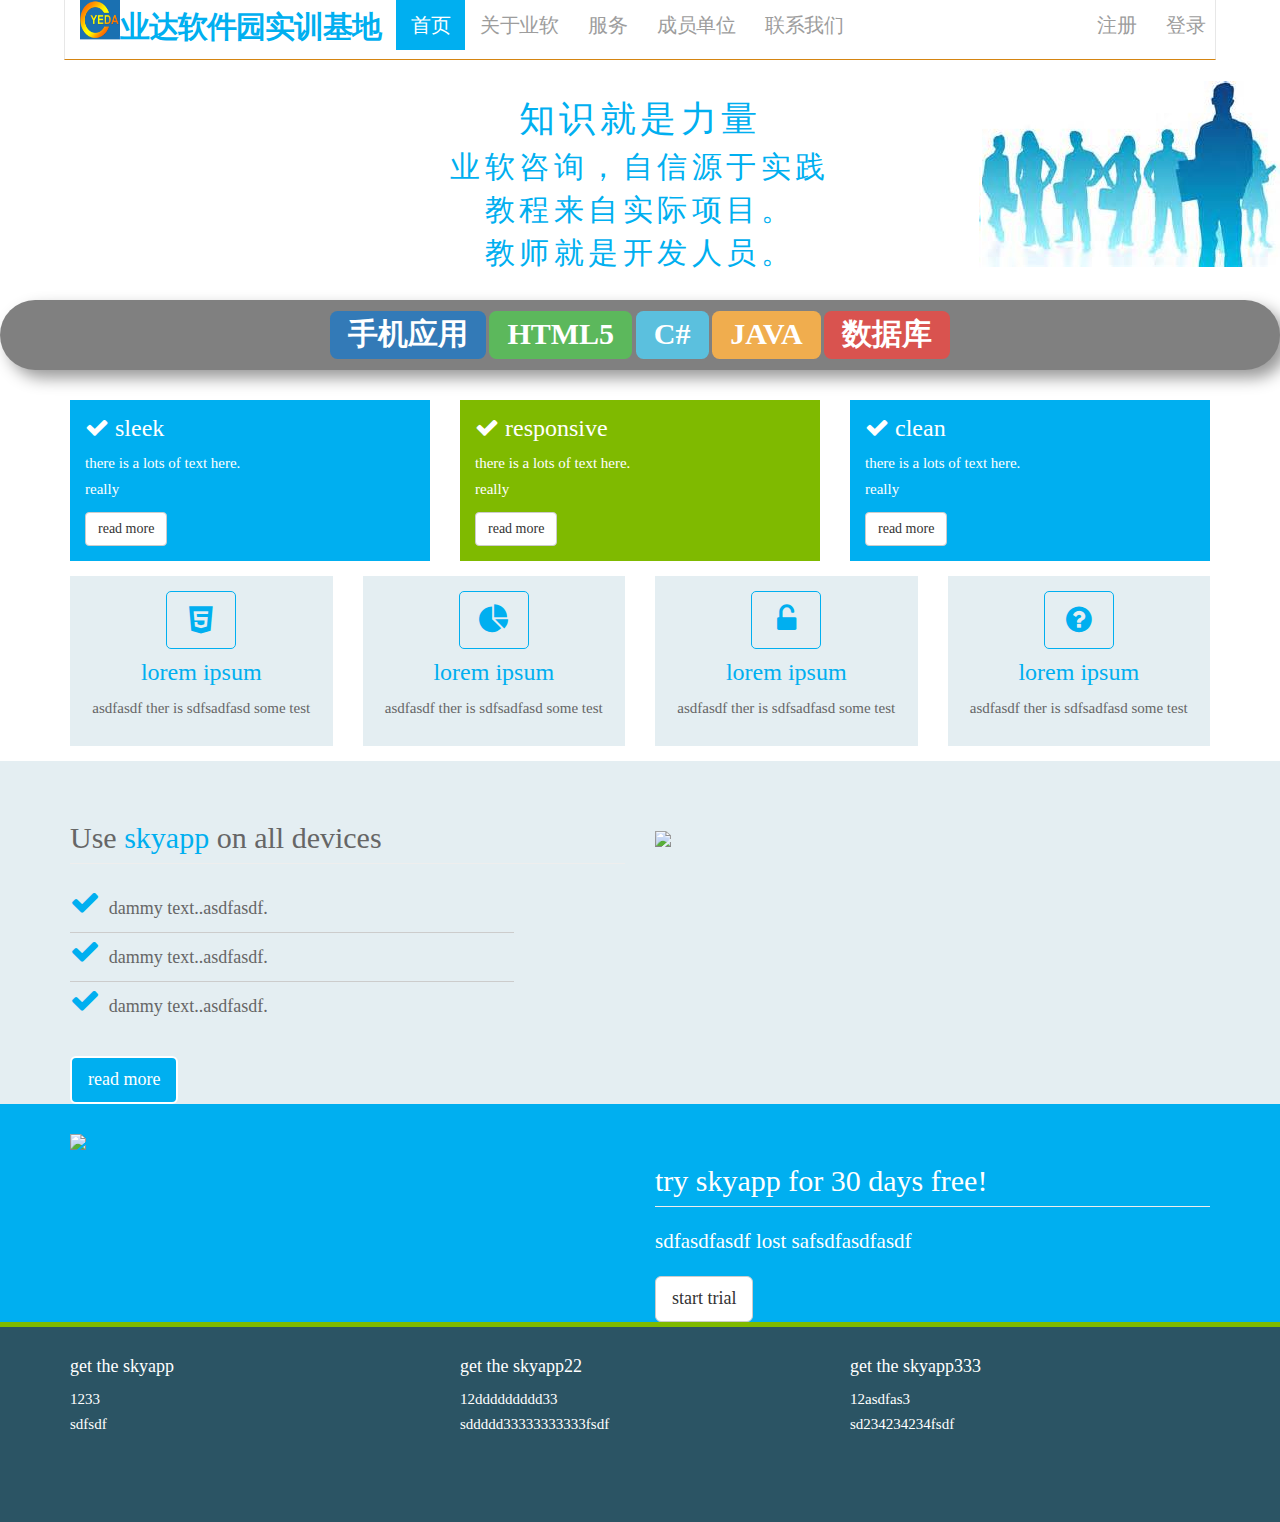
==== index.html @ 44ba2d38 "" ====
<!DOCTYPE html>
<html lang="en">
  <head>
    <meta charset="utf-8">
    <meta http-equiv="X-UA-Compatible" content="IE=edge">
    <meta name="viewport" content="width=device-width, initial-scale=1">
    <meta name="description" content="">

    <title> 业达软件园实训基地 </title>

    <!-- Bootstrap core CSS -->
    <link href="css/bootstrap.css" rel="stylesheet">

    <!-- Custom styles for this template -->
    <link href="css/font-awesome.css" rel="stylesheet">
    <link href="css/main.css" rel="stylesheet">
    
  </head>

  <body>
    <header>

      <div class="navbar navbar-inverse navbar-fixed-top" role="navigation">
        <div class="container">
          <div class="navbar-header">
            <button type="button" class="navbar-toggle collapsed" data-toggle="collapse" data-target="#navbar" aria-expanded="false" aria-controls="navbar">
              <span class="sr-only">Toggle navigation</span>
              <span class="icon-bar"></span>
              <span class="icon-bar"></span>
              <span class="icon-bar"></span>
            </button>

              <img src="img/favor.png" style="width:40px;height:40px;float:left">
              <a class="navbar-brand " href="#" style="margin-top: -8px;">
                <h2>业达软件园实训基地</h2></a>
          </div>
          <div id="navbar" class="collapse navbar-collapse">
            <ul class="nav navbar-nav">
              <li class="active"><a href="index.html">首页</a></li>
              <li><a href="#about.html">关于业软</a></li>
              <li><a href="#services.html">服务</a></li>
              <li><a href="#member.html">成员单位</a></li>
              <li><a href="#contact.html">联系我们</a></li>
            </ul>
            <ul class="nav navbar-nav navbar-sub pull-right">
              <li> <a href="#"> 注册 </a></li>
              <li> <a href="#"> 登录 </a></li>
            </ul>
          </div><!--.nav-collapse -->
        </div>
      </div>

    </header>

    <section class="section-showcase">
        <div class="container showcase-content">
            <h1> 知识就是力量 </h1>
            <h2> 业软咨询，自信源于实践 </h2>
            <h2>教程来自实际项目。</h2>
            <h2> 教师就是开发人员。</h2>
        </div>
    </section>

    <section class="section-head-bar">
      <div class="row" style="margin-top:-11px;">
        <div class="col-md-12">
          <span class="label label-primary">手机应用</span>
          <span class="label label-success">HTML5</span>
          <span class="label label-info">C#</span>
          <span class="label label-warning">JAVA</span>
          <span class="label label-danger">数据库</span>
          </div>
      </div>
    </section>
    

    <section >
        <div class="container">
            <div class="row">
                <div class="col-md-4">
                  <div class="block block-primary">
                    <h3> <i class="fa fa-check" > </i> sleek </h3>
                    <p>
                        there is a lots of text here.
                        <br/>
                        really
                    </p>
                    <a href="#" class="btn btn-default"> read more </a>
                  </div>
                </div>
                <div class="col-md-4">
                  <div class="block block-secondary">
                    <h3> <i class="fa fa-check" > </i> responsive </h3>
                    <p>
                        there is a lots of text here.
                        <br/>
                        really
                    </p>
                    <a href="#" class="btn btn-default"> read more </a>
                  </div>
                </div>
                <div class="col-md-4">
                  <div class="block block-primary">
                    <h3> <i class="fa fa-check" > </i> clean </h3>
                    <p>
                      there is a lots of text here.
                      <br/>
                      really
                    </p>
                    <a href="#" class="btn btn-default"> read more </a>
                  </div>
                </div>
            </div>
        </div>
    
    </section>

    <section class="no-pad-top" >
      <div class="container">
        <div class="row">
            <div class="col-md-3">
              <div class="block block-light block-center">
                <i class="fa fa-html5 fa-primary fa-2x fa-border">
                </i>
                <h3 class="heading-primary"> lorem ipsum </h3>
                <p> asdfasdf ther is sdfsadfasd some test</p>
              </div>
            </div>

          <div class="col-md-3">
            <div class="block block-light block-center">
              <i class="fa fa-pie-chart fa-primary fa-2x fa-border">
              </i>
              <h3 class="heading-primary"> lorem ipsum </h3>
              <p> asdfasdf ther is sdfsadfasd some test</p>
            </div>
          </div>
          <div class="col-md-3">
            <div class="block block-light block-center">
              <i class="fa fa-unlock-alt fa-primary fa-2x fa-border">
              </i>
              <h3 class="heading-primary"> lorem ipsum </h3>
              <p> asdfasdf ther is sdfsadfasd some test</p>
            </div>
          </div>

          <div class="col-md-3">
            <div class="block block-light block-center">
              <i class="fa fa-question-circle fa-primary fa-2x fa-border">
              </i>
              <h3 class="heading-primary"> lorem ipsum </h3>
              <p> asdfasdf ther is sdfsadfasd some test</p>
            </div>
          </div>
        </div>
      </div>
    </section>
   
   <section class="section-light">
        <div class="container">
          <div class="row">  
            <div class="col-md-6">
                <h2 class="page-header"> Use <span class="em-primary">skyapp</span> on all devices
                </h2>
                <ul class="list list-feature">
                    <li> <i class="fa fa-check fa-2x fa-primary"></i> <span>
                    dammy text..asdfasdf.
                    </span> </li>
                    <li> <i class="fa fa-check fa-2x fa-primary"></i> <span>
                    dammy text..asdfasdf.
                    </span> </li>
                    <li> <i class="fa fa-check fa-2x fa-primary"></i> <span>
                    dammy text..asdfasdf.
                    </span> </li>                    
                </ul>
              <br/>
                <a href="#" class="btn btn-primary btn-lg">read more</a>
                
            </div>
            <div class="col-md-6">
                <img class="device  extra-pad" src="img/device-imac.jpg">
            </div>
          </div>
        </div>
   </section>
   
    <section class="section-primary">
        <div class="container">
          <div class="row">  
            <div class="col-md-6">
                <img class="img-responsive" src="img/device-iphone.jpg">
            </div>
            <div class="col-md-6">
                <h2 class="page-header"> try skyapp for 30 days free! </h2>
                <p class="lead">sdfasdfasdf lost safsdfasdfasdf </p>
                <a href="#" class="btn btn-lg btn-default btn-rounded"> start trial </a>
            </div>
          </div>
        </div>
   </section>
   
   <footer class="footer-main">
    <div class="container">
          <div class="row">  
            <div class="col-md-4">
                <h4> get the skyapp </h4>
                <ul> 1233 </ul>
                <ul> sdfsdf </ul>
            </div>
            <div class="col-md-4">
                <h4> get the skyapp22 </h4>
                <ul> 12ddddddddd33 </ul>
                <ul> sddddd33333333333fsdf </ul>
            </div>
            <div class="col-md-4">
                <h4> get the skyapp333 </h4>
                <ul> 12asdfas3 </ul>
                <ul> sd234234234fsdf </ul>
            </div>
          </div>
        </div>
   </footer>
   
    <!-- Bootstrap core JavaScript
    ================================================== -->
    <!-- Placed at the end of the document so the pages load faster -->
    <script src="js/jquery11.js"></script>
    <script src="js/bootstrap.js"></script>

  </body>
</html>
---- css/main.css ----
/*
    SkyApp Bootstrap Sass Theme
    Author: Brad Trayersy
    Vsersion: 0.0.1
*/
/* BASE - Base styles, variables, minins, etc */
/* front colors */
/* background colors*/
/* Mixins */
/* line 1, ../scss/base/_normalize.scss */
h1, h2, h3, h4, h5 {
  margin-top: 0;
}

/* line 5, ../scss/base/_normalize.scss */
.page-header {
  margin-top: 30px;
}

/* line 9, ../scss/base/_normalize.scss */
.no-pad-top {
  padding-top: 0;
}

/* line 13, ../scss/base/_normalize.scss */
.extra-pad {
  padding-top: 40px;
  padding-bottom: 40px;
}

/* line 18, ../scss/base/_normalize.scss */
.top-inner {
  padding: 90px 0 30px 0;
}

/* line 22, ../scss/base/_normalize.scss */
.carousel-indicators li {
  font-size: 5em !important;
  display: inline-block;
  width: 20px;
  height: 20px;
  margin: 1px;
  text-indent: -999px;
  cursor: pointer;
  background-color: grey !important;
  border: 1px solid #fff;
  border-radius: 10px;
}

/* line 35, ../scss/base/_normalize.scss */
.carousel-indicators .active {
  font-size: 5em !important;
  display: inline-block;
  width: 10px;
  height: 10px;
  margin: 1px;
  text-indent: -999px;
  cursor: pointer;
  background-color: #ffffff !important;
  border: 5px solid grey;
  border-radius: 10px;
}

/* image service */
/* line 49, ../scss/base/_normalize.scss */
.img-sm {
  width: 200px;
}

/* line 50, ../scss/base/_normalize.scss */
.img-lg {
  width: 200px;
}

/* line 51, ../scss/base/_normalize.scss */
.img-xsm {
  width: 200px;
}

/* line 52, ../scss/base/_normalize.scss */
.img-xlg {
  width: 200px;
}

/* line 54, ../scss/base/_normalize.scss */
.clearfix {
  clear: both;
}

/* line 1, ../scss/base/_base.scss */
body {
  font-family: "宋体", "sans-serif";
  font-size: 15px;
  line-height: 1.7em;
  color: black;
}

/* line 8, ../scss/base/_base.scss */
a {
  color: #00aff0;
}

/* line 12, ../scss/base/_base.scss */
ul, li {
  list-style: none;
}

/* line 16, ../scss/base/_base.scss */
input, textarea, button {
  -moz-border-radius: 0px;
  -webkit-border-radius: 0px;
  border-radius: 0px;
}

/* MODULES - Individual site components */
/* lists */
/* line 3, ../scss/modules/_typography.scss */
.list, .list-feature {
  margin-bottom: 30px;
}

/* line 7, ../scss/modules/_typography.scss */
.list-feature {
  margin: 0;
  padding: 0;
  width: 80%;
}
/* line 13, ../scss/modules/_typography.scss */
.list-feature li {
  line-height: 3.2em;
  border-bottom: 1px solid #cccccc;
}
/* line 18, ../scss/modules/_typography.scss */
.list-feature li:last-child {
  border: 0;
}
/* line 22, ../scss/modules/_typography.scss */
.list-feature span {
  vertical-align: top;
  padding-top: 9px;
  font-size: 120%;
}
/* line 27, ../scss/modules/_typography.scss */
.list-feature i {
  margin-top: -2px;
  margin-right: 5px;
}

/* icon */
/* line 34, ../scss/modules/_typography.scss */
.fa-primary {
  color: #00aff0;
}

/* line 38, ../scss/modules/_typography.scss */
.fa-border {
  border: 1px solid #00aff0;
  -moz-border-radius: 5px;
  -webkit-border-radius: 5px;
  border-radius: 5px;
  padding: 13px 15px;
  width: 70px;
  margin-bottom: 10px;
}

/* heading */
/* line 47, ../scss/modules/_typography.scss */
.heading-primary, .heading-primary-a {
  color: #00aff0;
}

/* line 51, ../scss/modules/_typography.scss */
.heading-primary-a {
  border-bottom: 5px solid #00aff0;
}

/* line 56, ../scss/modules/_typography.scss */
.heading-secondary, .heading-secondary-a {
  color: #7fba00;
}

/* line 59, ../scss/modules/_typography.scss */
.heading-secondary-a {
  border-bottom: 5px solid #7fba00;
}

/* line 64, ../scss/modules/_typography.scss */
.heading-light, .heading-light-a {
  color: #e4eef2;
}

/* line 67, ../scss/modules/_typography.scss */
.heading-light-a {
  border-bottom: 5px solid #e4eef2;
}

/* line 72, ../scss/modules/_typography.scss */
.heading-dark, .heading-dark-a {
  color: #2b5464;
}

/* line 75, ../scss/modules/_typography.scss */
.heading-dark-a {
  border-bottom: 5px solid #2b5464;
}

/* emphais text */
/* line 81, ../scss/modules/_typography.scss */
.em-primary {
  color: #00aff0;
}

/* line 85, ../scss/modules/_typography.scss */
.em-secondary {
  color: #7fba00;
}

/* line 89, ../scss/modules/_typography.scss */
.em-dark {
  color: #2b5464;
}

/* blocks */
/* line 2, ../scss/modules/_blocks.scss */
.block, .block-primary, .block-secondary, .block-light, .block-dark {
  padding: 15px;
  margin-bottom: 15px;
}
/* line 6, ../scss/modules/_blocks.scss */
.block h3, .block-primary h3, .block-secondary h3, .block-light h3, .block-dark h3 {
  margin-top: 0;
  padding-top: 0;
}

/* line 14, ../scss/modules/_blocks.scss */
.block-primary {
  background: #00aff0;
  color: #ffffff;
}

/* line 18, ../scss/modules/_blocks.scss */
.block-secondary {
  background: #7fba00;
  color: #ffffff;
}

/* line 22, ../scss/modules/_blocks.scss */
.block-light {
  background: #e4eef2;
  color: #666666;
}

/* line 26, ../scss/modules/_blocks.scss */
.block-dark {
  background: #2b5464;
  color: #ffffff;
}

/* line 31, ../scss/modules/_blocks.scss */
.block-center {
  text-align: center !important;
}

/* line 35, ../scss/modules/_blocks.scss */
.block-image img {
  width: 100%;
}

/* line 39, ../scss/modules/_blocks.scss */
.block-border {
  border: 1px solid #cccccc;
}

/* line 44, ../scss/modules/_blocks.scss */
.block-primary-head h3 {
  padding: 15px 5px 10px 10px;
  background: #00aff0;
  color: #ffffff;
  margin: 0;
  font-size: 18px;
}
/* line 50, ../scss/modules/_blocks.scss */
.block-primary-head .block-content {
  border: 1px solid #00aff0;
  padding: 10px;
}

/* line 57, ../scss/modules/_blocks.scss */
.block-icon h3 {
  padding: 0;
  margin: 0;
}
/* line 62, ../scss/modules/_blocks.scss */
.block-icon .icon {
  float: left;
  width: 20%;
  margin-top: 10px;
}
/* line 68, ../scss/modules/_blocks.scss */
.block-icon .icon-content {
  float: left;
  width: 70%;
}

/* Buttons */
/* line 2, ../scss/modules/_buttons.scss */
.btn-primary {
  background: #00aff0;
  color: #ffffff;
  border: 2px solid white;
}

/* line 7, ../scss/modules/_buttons.scss */
.btn-primary:hover {
  background: #00658a;
  border: 2px solid white;
}

/* sections */
/* line 3, ../scss/modules/_sections.scss */
section {
  padding: 30px 0px 0px 0px;
}

/* line 7, ../scss/modules/_sections.scss */
.section-showcase {
  height: 300px;
  background: url("../img/showcase.png") no-repeat right center;
}
/* line 11, ../scss/modules/_sections.scss */
.section-showcase .showcase-content {
  padding: 70px 15px;
  text-align: center;
  letter-spacing: 0.3em;
}
/* line 17, ../scss/modules/_sections.scss */
.section-showcase h1, .section-showcase h2 {
  color: #00aff0;
}

/* line 22, ../scss/modules/_sections.scss */
.section-head-bar {
  background-color: grey;
  -moz-border-radius: 40px;
  -webkit-border-radius: 40px;
  text-align: center;
  height: 70px;
  box-shadow: 8px 8px 16px #999999;
}
/* line 23, ../scss/modules/_sections.scss */
.section-head-bar .label {
  font-size: 30px;
}

/* line 34, ../scss/modules/_sections.scss */
.section-primary, .section-primary-a {
  background: #00aff0;
  color: #ffffff;
}

/* line 38, ../scss/modules/_sections.scss */
.section-secondary {
  background: #7fba00;
  color: #ffffff;
}

/* line 42, ../scss/modules/_sections.scss */
.section-light {
  background: #e4eef2;
  color: #666666;
}

/* line 46, ../scss/modules/_sections.scss */
.section-dark {
  background: #2b5464;
  color: #ffffff;
}

/* line 50, ../scss/modules/_sections.scss */
.section-primary-a {
  border-top: 5px solid #7fba00;
}

/* carousel */
/* line 3, ../scss/modules/_components.scss */
.carousel {
  margin-bottom: 20px;
}

/* line 7, ../scss/modules/_components.scss */
.carousel img {
  padding: 3px;
  border: 1px solid #2b5464;
}

/* line 12, ../scss/modules/_components.scss */
.tab-pane {
  padding: 20px 10px;
  background: #00aff0;
  color: #ffffff;
}

/* line 18, ../scss/modules/_components.scss */
.tab-primary .nav-tabs > li.active > a, .tab-primary .nav-tabs > li.active > a:hover,
.tab-primary .nav-tabs > li.active > a:focus {
  background: #00aff0;
  color: #ffffff;
}

/* search box */
/* line 3, ../scss/modules/_forms.scss */
.search {
  width: 100%;
}
/* line 6, ../scss/modules/_forms.scss */
.search h3 {
  margin-top: 0;
  padding-top: 0;
}
/* line 11, ../scss/modules/_forms.scss */
.search input[type="search"] {
  border: 0;
  height: 50px;
  width: 80%;
  border: 2px solid #00aff0;
  font-size: 18px;
  padding-left: 10px;
  padding-bottom: 5px;
}
/* line 21, ../scss/modules/_forms.scss */
.search button {
  border: 0;
  background: none;
  padding: 0;
  vertical-align: top;
  margin-left: -4px;
}

/* LAYOUTS - Page layout styles */
/* NavBar */
/* line 3, ../scss/layouts/_nav.scss */
.navbar {
  width: 90%;
  margin: auto;
  border-color: #d58512;
  border-left: 1px solid #e7e7e7;
  border-right: 1px solid #e7e7e7;
  min-height: 60px;
  background: #fff;
  margin-bottom: 30px;
}
/* line 12, ../scss/layouts/_nav.scss */
.navbar a {
  color: #00aff0;
  font-size: 20px;
  letter-spacing: -0.5px;
  padding-bottom: 24px;
  padding-top: 15px;
}

/* line 22, ../scss/layouts/_nav.scss */
.navbar-inverse .navbar-brand:hover {
  color: #00aff0;
}

/* line 24, ../scss/layouts/_nav.scss */
.navbar-inverse .navbar-nav > li > a:hover, .navbar-inverse .navbar-nav > li > a:focus,
.navbar-inverse .navbar-nav > .active > a, .navbar-inverse .navbar-nav > .active > a:hover, .navbar-inverse .navbar-nav > .active > a:focus {
  color: #fff;
  background-color: #00aff0;
}

/* line 2, ../scss/layouts/_header.scss */
header h1 {
  font: bold 20px "黑体", "sans-serif";
  color: #00aff0;
  word-spacing: -1px;
  letter-spacing: 1.1em;
  text-decoration: none;
}
/* line 9, ../scss/layouts/_header.scss */
header h2 {
  font: bold 30px "黑体", "sans-serif";
  color: #00aff0;
  word-spacing: -1px;
  letter-spacing: -1px;
  text-decoration: none;
}

/* Footer */
/* line 3, ../scss/layouts/_footer.scss */
.footer-main {
  background: #2b5464;
  color: #ffffff;
  border-top: 5px solid #7fba00;
  min-height: 200px;
  padding: 30px 0;
  z-index: 100;
}
/* line 10, ../scss/layouts/_footer.scss */
.footer-main a {
  color: #ffffff;
}
/* line 13, ../scss/layouts/_footer.scss */
.footer-main ul {
  margin: 0;
  padding: 0;
}
/* line 17, ../scss/layouts/_footer.scss */
.footer-main li {
  line-height: 1.5em;
  list-style: none;
}

/* blog */
/* line 2, ../scss/layouts/_blog.scss */
.blog-post {
  border-top: 1px solid #cccccc;
  border-left: 1px solid #cccccc;
  border-right: 1px solid #cccccc;
  padding: 15px;
}
/* line 7, ../scss/layouts/_blog.scss */
.blog-post h2.page-header {
  margin-top: 5px;
}

/* line 12, ../scss/layouts/_blog.scss */
.blog-featured {
  float: left;
  margin-right: 15px;
}

/* line 17, ../scss/layouts/_blog.scss */
.post-meta {
  background: #f3f3f3;
  paddnig: 10px 10px 5px 10px;
  border: 1px solid #cccccc;
  margin-bottom: 20px;
}
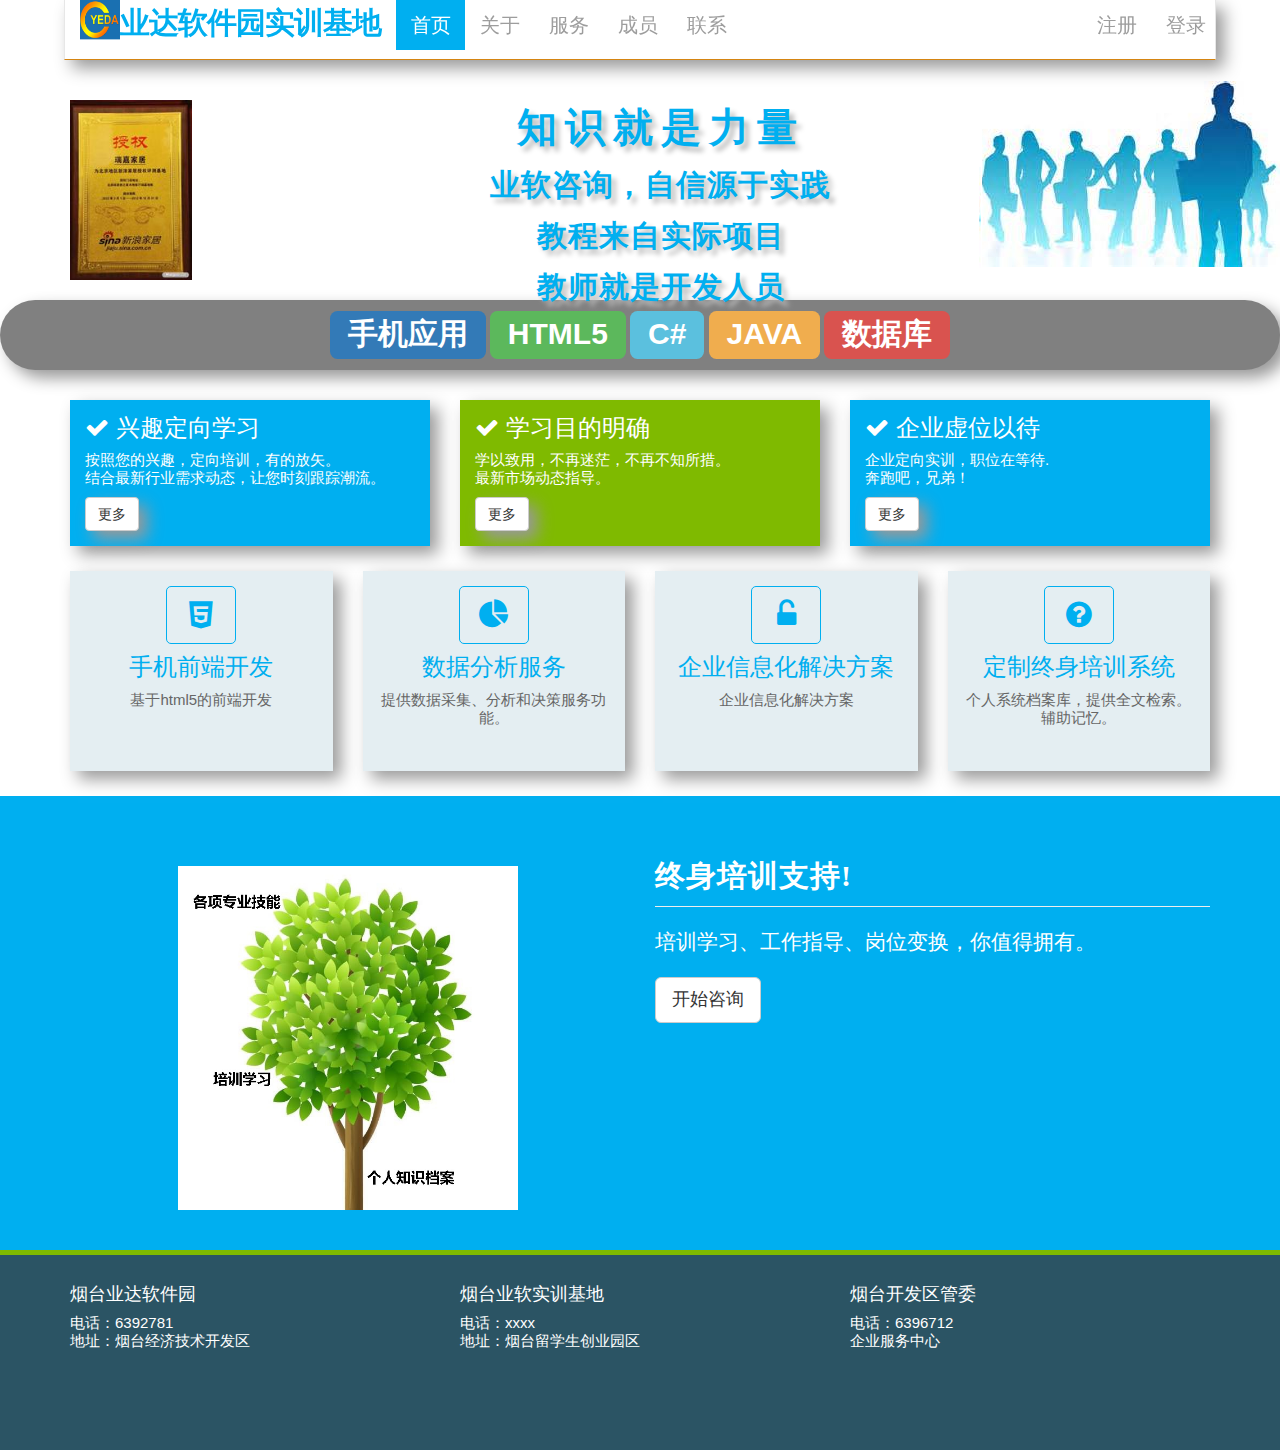
==== commit ac0748df: "new change" ====
--- a/index.html
+++ b/index.html
@@ -21,7 +21,7 @@
   <body>
     <header>
 
-      <div class="navbar navbar-inverse navbar-fixed-top" role="navigation">
+      <div class="navbar navbar-inverse navbar-fixed-top block-shadow" role="navigation">
         <div class="container">
           <div class="navbar-header">
             <button type="button" class="navbar-toggle collapsed" data-toggle="collapse" data-target="#navbar" aria-expanded="false" aria-controls="navbar">
@@ -32,16 +32,16 @@
             </button>
 
               <img src="img/favor.png" style="width:40px;height:40px;float:left">
-              <a class="navbar-brand " href="#" style="margin-top: -8px;">
+              <a class="navbar-brand " href="#" style="margin-top: -12px;">
                 <h2>业达软件园实训基地</h2></a>
           </div>
           <div id="navbar" class="collapse navbar-collapse">
             <ul class="nav navbar-nav">
               <li class="active"><a href="index.html">首页</a></li>
-              <li><a href="#about.html">关于业软</a></li>
+              <li><a href="#about.html">关于</a></li>
               <li><a href="#services.html">服务</a></li>
-              <li><a href="#member.html">成员单位</a></li>
-              <li><a href="#contact.html">联系我们</a></li>
+              <li><a href="#member.html">成员</a></li>
+              <li><a href="#contact.html">联系</a></li>
             </ul>
             <ul class="nav navbar-nav navbar-sub pull-right">
               <li> <a href="#"> 注册 </a></li>
@@ -55,10 +55,11 @@
 
     <section class="section-showcase">
         <div class="container showcase-content">
+            <img src="img/grant.jpg" style="float:left; height:180px; margin-right: -80px;">
             <h1> 知识就是力量 </h1>
             <h2> 业软咨询，自信源于实践 </h2>
-            <h2>教程来自实际项目。</h2>
-            <h2> 教师就是开发人员。</h2>
+            <h2>教程来自实际项目</h2>
+            <h2> 教师就是开发人员</h2>
         </div>
     </section>
 
@@ -79,122 +80,98 @@
         <div class="container">
             <div class="row">
                 <div class="col-md-4">
-                  <div class="block block-primary">
-                    <h3> <i class="fa fa-check" > </i> sleek </h3>
+                  <div class="block block-primary block-shadow">
+                    <h3> <i class="fa fa-check" > </i> 兴趣定向学习 </h3>
                     <p>
-                        there is a lots of text here.
+                        按照您的兴趣，定向培训，有的放矢。
                         <br/>
-                        really
+                        结合最新行业需求动态，让您时刻跟踪潮流。
                     </p>
-                    <a href="#" class="btn btn-default"> read more </a>
+                    <a href="#" class="btn btn-default block-shadow"> 更多 </a>
                   </div>
                 </div>
                 <div class="col-md-4">
-                  <div class="block block-secondary">
-                    <h3> <i class="fa fa-check" > </i> responsive </h3>
+                  <div class="block block-secondary block-shadow">
+                    <h3> <i class="fa fa-check" > </i> 学习目的明确 </h3>
                     <p>
-                        there is a lots of text here.
+                        学以致用，不再迷茫，不再不知所措。
                         <br/>
-                        really
+                        最新市场动态指导。
                     </p>
-                    <a href="#" class="btn btn-default"> read more </a>
+                    <a href="#" class="btn btn-default block-shadow"> 更多 </a>
                   </div>
                 </div>
                 <div class="col-md-4">
-                  <div class="block block-primary">
-                    <h3> <i class="fa fa-check" > </i> clean </h3>
+                  <div class="block block-primary block-shadow">
+                    <h3> <i class="fa fa-check" > </i> 企业虚位以待 </h3>
                     <p>
-                      there is a lots of text here.
+                      企业定向实训，职位在等待.
                       <br/>
-                      really
+                      奔跑吧，兄弟！
                     </p>
-                    <a href="#" class="btn btn-default"> read more </a>
+                    <a href="#" class="btn btn-default block-shadow"> 更多 </a>
                   </div>
                 </div>
             </div>
         </div>
     
     </section>
+
+    <p> </p>
 
     <section class="no-pad-top" >
       <div class="container">
         <div class="row">
             <div class="col-md-3">
-              <div class="block block-light block-center">
+              <div class="block block-light block-center  block-shadow" style="min-height:200px;">
                 <i class="fa fa-html5 fa-primary fa-2x fa-border">
                 </i>
-                <h3 class="heading-primary"> lorem ipsum </h3>
-                <p> asdfasdf ther is sdfsadfasd some test</p>
+                <h3 class="heading-primary "> 手机前端开发 </h3>
+                <p> 基于html5的前端开发</p>
+                <br/>
               </div>
             </div>
 
           <div class="col-md-3">
-            <div class="block block-light block-center">
-              <i class="fa fa-pie-chart fa-primary fa-2x fa-border">
+            <div class="block block-light block-center block-shadow"  style="min-height:200px;">
+              <i class="fa fa-pie-chart fa-primary fa-2x fa-border  ">
               </i>
-              <h3 class="heading-primary"> lorem ipsum </h3>
-              <p> asdfasdf ther is sdfsadfasd some test</p>
+              <h3 class="heading-primary"> 数据分析服务 </h3>
+              <p> 提供数据采集、分析和决策服务功能。</p>
             </div>
           </div>
           <div class="col-md-3">
-            <div class="block block-light block-center">
-              <i class="fa fa-unlock-alt fa-primary fa-2x fa-border">
+            <div class="block block-light block-center block-shadow"  style="min-height:200px;">
+              <i class="fa fa-unlock-alt fa-primary fa-2x fa-border  ">
               </i>
-              <h3 class="heading-primary"> lorem ipsum </h3>
-              <p> asdfasdf ther is sdfsadfasd some test</p>
+              <h3 class="heading-primary"> 企业信息化解决方案 </h3>
+              <p> 企业信息化解决方案</p>
+              <br/>
             </div>
           </div>
 
           <div class="col-md-3">
-            <div class="block block-light block-center">
-              <i class="fa fa-question-circle fa-primary fa-2x fa-border">
+            <div class="block block-light block-center  block-shadow"  style="min-height:200px;">
+              <i class="fa fa-question-circle fa-primary fa-2x fa-border ">
               </i>
-              <h3 class="heading-primary"> lorem ipsum </h3>
-              <p> asdfasdf ther is sdfsadfasd some test</p>
+              <h3 class="heading-primary"> 定制终身培训系统 </h3>
+              <p> 个人系统档案库，提供全文检索。辅助记忆。</p>
             </div>
           </div>
         </div>
       </div>
     </section>
-   
-   <section class="section-light">
-        <div class="container">
-          <div class="row">  
-            <div class="col-md-6">
-                <h2 class="page-header"> Use <span class="em-primary">skyapp</span> on all devices
-                </h2>
-                <ul class="list list-feature">
-                    <li> <i class="fa fa-check fa-2x fa-primary"></i> <span>
-                    dammy text..asdfasdf.
-                    </span> </li>
-                    <li> <i class="fa fa-check fa-2x fa-primary"></i> <span>
-                    dammy text..asdfasdf.
-                    </span> </li>
-                    <li> <i class="fa fa-check fa-2x fa-primary"></i> <span>
-                    dammy text..asdfasdf.
-                    </span> </li>                    
-                </ul>
-              <br/>
-                <a href="#" class="btn btn-primary btn-lg">read more</a>
-                
-            </div>
-            <div class="col-md-6">
-                <img class="device  extra-pad" src="img/device-imac.jpg">
-            </div>
-          </div>
-        </div>
-   </section>
-   
+   <p></p>
     <section class="section-primary">
         <div class="container">
-          <div class="row">  
+          <div class="row">
+            <div class="col-md-6" style="text-align: center">
+              <img class="device extra-pad" src="img/tree.jpg" style="width:340px;">
+            </div>
             <div class="col-md-6">
-                <img class="img-responsive" src="img/device-iphone.jpg">
-            </div>
-            <div class="col-md-6">
-                <h2 class="page-header"> try skyapp for 30 days free! </h2>
-                <p class="lead">sdfasdfasdf lost safsdfasdfasdf </p>
-                <a href="#" class="btn btn-lg btn-default btn-rounded"> start trial </a>
+                <h2 class="page-header"> 终身培训支持! </h2>
+                <p class="lead"> 培训学习、工作指导、岗位变换，你值得拥有。 </p>
+                <a href="#" class="btn btn-lg btn-default btn-rounded"> 开始咨询 </a>
             </div>
           </div>
         </div>
@@ -204,19 +181,19 @@
     <div class="container">
           <div class="row">  
             <div class="col-md-4">
-                <h4> get the skyapp </h4>
-                <ul> 1233 </ul>
-                <ul> sdfsdf </ul>
+                <h4> 烟台业达软件园 </h4>
+                <ul> 电话：6392781 </ul>
+                <ul> 地址：烟台经济技术开发区 </ul>
             </div>
             <div class="col-md-4">
-                <h4> get the skyapp22 </h4>
-                <ul> 12ddddddddd33 </ul>
-                <ul> sddddd33333333333fsdf </ul>
+                <h4> 烟台业软实训基地 </h4>
+                <ul> 电话：xxxx </ul>
+                <ul> 地址：烟台留学生创业园区 </ul>
             </div>
             <div class="col-md-4">
-                <h4> get the skyapp333 </h4>
-                <ul> 12asdfas3 </ul>
-                <ul> sd234234234fsdf </ul>
+                <h4> 烟台开发区管委 </h4>
+                <ul> 电话：6396712 </ul>
+                <ul> 企业服务中心 </ul>
             </div>
           </div>
         </div>
--- a/css/main.css
+++ b/css/main.css
@@ -89,9 +89,9 @@
 
 /* line 1, ../scss/base/_base.scss */
 body {
-  font-family: "宋体", "sans-serif";
+  font-family: "Arial", "sans-serif";
   font-size: 15px;
-  line-height: 1.7em;
+  line-height: 1.2em;
   color: black;
 }
 
@@ -110,6 +110,22 @@
   -moz-border-radius: 0px;
   -webkit-border-radius: 0px;
   border-radius: 0px;
+}
+
+/* line 20, ../scss/base/_base.scss */
+h1 {
+  font: bold 40px "隶书", "sans-serif";
+  word-spacing: -1px;
+  letter-spacing: 0.2em;
+  text-decoration: none;
+}
+
+/* line 26, ../scss/base/_base.scss */
+h2 {
+  font: bold 30px "隶书", "sans-serif";
+  word-spacing: -1px;
+  letter-spacing: 1px;
+  text-decoration: none;
 }
 
 /* MODULES - Individual site components */
@@ -256,22 +272,27 @@
   color: #ffffff;
 }
 
-/* line 31, ../scss/modules/_blocks.scss */
+/* line 32, ../scss/modules/_blocks.scss */
+.block-shadow {
+  box-shadow: 8px 8px 16px #999999;
+}
+
+/* line 36, ../scss/modules/_blocks.scss */
 .block-center {
   text-align: center !important;
 }
 
-/* line 35, ../scss/modules/_blocks.scss */
+/* line 40, ../scss/modules/_blocks.scss */
 .block-image img {
   width: 100%;
 }
 
-/* line 39, ../scss/modules/_blocks.scss */
+/* line 44, ../scss/modules/_blocks.scss */
 .block-border {
   border: 1px solid #cccccc;
 }
 
-/* line 44, ../scss/modules/_blocks.scss */
+/* line 49, ../scss/modules/_blocks.scss */
 .block-primary-head h3 {
   padding: 15px 5px 10px 10px;
   background: #00aff0;
@@ -279,24 +300,24 @@
   margin: 0;
   font-size: 18px;
 }
-/* line 50, ../scss/modules/_blocks.scss */
+/* line 55, ../scss/modules/_blocks.scss */
 .block-primary-head .block-content {
   border: 1px solid #00aff0;
   padding: 10px;
 }
 
-/* line 57, ../scss/modules/_blocks.scss */
+/* line 62, ../scss/modules/_blocks.scss */
 .block-icon h3 {
   padding: 0;
   margin: 0;
 }
-/* line 62, ../scss/modules/_blocks.scss */
+/* line 67, ../scss/modules/_blocks.scss */
 .block-icon .icon {
   float: left;
   width: 20%;
   margin-top: 10px;
 }
-/* line 68, ../scss/modules/_blocks.scss */
+/* line 73, ../scss/modules/_blocks.scss */
 .block-icon .icon-content {
   float: left;
   width: 70%;
@@ -336,9 +357,10 @@
 /* line 17, ../scss/modules/_sections.scss */
 .section-showcase h1, .section-showcase h2 {
   color: #00aff0;
-}
-
-/* line 22, ../scss/modules/_sections.scss */
+  text-shadow: 5px 5px 5px #bbbbbb;
+}
+
+/* line 23, ../scss/modules/_sections.scss */
 .section-head-bar {
   background-color: grey;
   -moz-border-radius: 40px;
@@ -347,36 +369,36 @@
   height: 70px;
   box-shadow: 8px 8px 16px #999999;
 }
-/* line 23, ../scss/modules/_sections.scss */
+/* line 24, ../scss/modules/_sections.scss */
 .section-head-bar .label {
   font-size: 30px;
 }
 
-/* line 34, ../scss/modules/_sections.scss */
+/* line 35, ../scss/modules/_sections.scss */
 .section-primary, .section-primary-a {
   background: #00aff0;
   color: #ffffff;
 }
 
-/* line 38, ../scss/modules/_sections.scss */
+/* line 39, ../scss/modules/_sections.scss */
 .section-secondary {
   background: #7fba00;
   color: #ffffff;
 }
 
-/* line 42, ../scss/modules/_sections.scss */
+/* line 43, ../scss/modules/_sections.scss */
 .section-light {
   background: #e4eef2;
   color: #666666;
 }
 
-/* line 46, ../scss/modules/_sections.scss */
+/* line 47, ../scss/modules/_sections.scss */
 .section-dark {
   background: #2b5464;
   color: #ffffff;
 }
 
-/* line 50, ../scss/modules/_sections.scss */
+/* line 51, ../scss/modules/_sections.scss */
 .section-primary-a {
   border-top: 5px solid #7fba00;
 }
@@ -472,7 +494,7 @@
 
 /* line 2, ../scss/layouts/_header.scss */
 header h1 {
-  font: bold 20px "黑体", "sans-serif";
+  font: bold 20px "隶书", "sans-serif";
   color: #00aff0;
   word-spacing: -1px;
   letter-spacing: 1.1em;
@@ -480,7 +502,7 @@
 }
 /* line 9, ../scss/layouts/_header.scss */
 header h2 {
-  font: bold 30px "黑体", "sans-serif";
+  font: bold 30px "隶书", "sans-serif";
   color: #00aff0;
   word-spacing: -1px;
   letter-spacing: -1px;
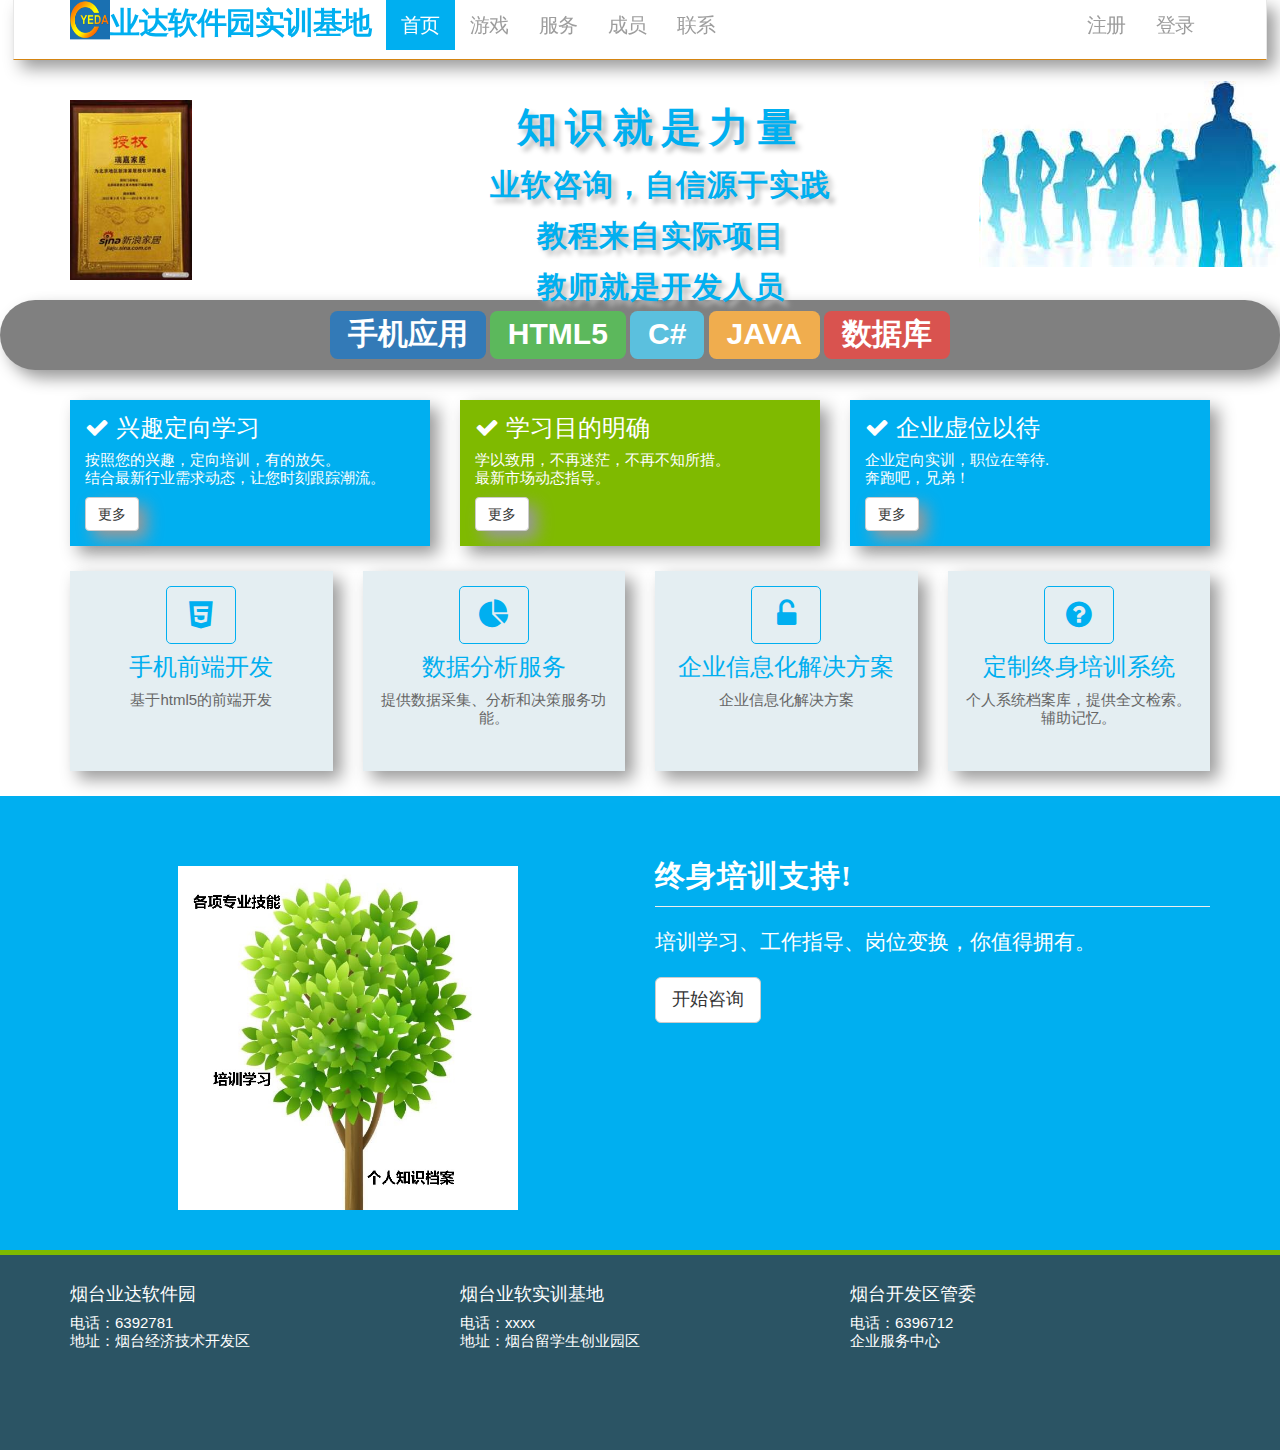
==== commit 41117e17: "add a little game" ====
--- a/index.html
+++ b/index.html
@@ -38,7 +38,7 @@
           <div id="navbar" class="collapse navbar-collapse">
             <ul class="nav navbar-nav">
               <li class="active"><a href="index.html">首页</a></li>
-              <li><a href="#about.html">关于</a></li>
+              <li><a href="game.html">游戏</a></li>
               <li><a href="#services.html">服务</a></li>
               <li><a href="#member.html">成员</a></li>
               <li><a href="#contact.html">联系</a></li>
--- a/css/main.css
+++ b/css/main.css
@@ -7,33 +7,33 @@
 /* front colors */
 /* background colors*/
 /* Mixins */
-/* line 1, ../scss/base/_normalize.scss */
+/* line 1, F:/git/yedasoft/scss/base/_normalize.scss */
 h1, h2, h3, h4, h5 {
   margin-top: 0;
 }
 
-/* line 5, ../scss/base/_normalize.scss */
+/* line 5, F:/git/yedasoft/scss/base/_normalize.scss */
 .page-header {
   margin-top: 30px;
 }
 
-/* line 9, ../scss/base/_normalize.scss */
+/* line 9, F:/git/yedasoft/scss/base/_normalize.scss */
 .no-pad-top {
   padding-top: 0;
 }
 
-/* line 13, ../scss/base/_normalize.scss */
+/* line 13, F:/git/yedasoft/scss/base/_normalize.scss */
 .extra-pad {
   padding-top: 40px;
   padding-bottom: 40px;
 }
 
-/* line 18, ../scss/base/_normalize.scss */
+/* line 18, F:/git/yedasoft/scss/base/_normalize.scss */
 .top-inner {
   padding: 90px 0 30px 0;
 }
 
-/* line 22, ../scss/base/_normalize.scss */
+/* line 22, F:/git/yedasoft/scss/base/_normalize.scss */
 .carousel-indicators li {
   font-size: 5em !important;
   display: inline-block;
@@ -47,7 +47,7 @@
   border-radius: 10px;
 }
 
-/* line 35, ../scss/base/_normalize.scss */
+/* line 35, F:/git/yedasoft/scss/base/_normalize.scss */
 .carousel-indicators .active {
   font-size: 5em !important;
   display: inline-block;
@@ -62,32 +62,32 @@
 }
 
 /* image service */
-/* line 49, ../scss/base/_normalize.scss */
+/* line 49, F:/git/yedasoft/scss/base/_normalize.scss */
 .img-sm {
   width: 200px;
 }
 
-/* line 50, ../scss/base/_normalize.scss */
+/* line 50, F:/git/yedasoft/scss/base/_normalize.scss */
 .img-lg {
   width: 200px;
 }
 
-/* line 51, ../scss/base/_normalize.scss */
+/* line 51, F:/git/yedasoft/scss/base/_normalize.scss */
 .img-xsm {
   width: 200px;
 }
 
-/* line 52, ../scss/base/_normalize.scss */
+/* line 52, F:/git/yedasoft/scss/base/_normalize.scss */
 .img-xlg {
   width: 200px;
 }
 
-/* line 54, ../scss/base/_normalize.scss */
+/* line 54, F:/git/yedasoft/scss/base/_normalize.scss */
 .clearfix {
   clear: both;
 }
 
-/* line 1, ../scss/base/_base.scss */
+/* line 1, F:/git/yedasoft/scss/base/_base.scss */
 body {
   font-family: "Arial", "sans-serif";
   font-size: 15px;
@@ -95,24 +95,24 @@
   color: black;
 }
 
-/* line 8, ../scss/base/_base.scss */
+/* line 8, F:/git/yedasoft/scss/base/_base.scss */
 a {
   color: #00aff0;
 }
 
-/* line 12, ../scss/base/_base.scss */
+/* line 12, F:/git/yedasoft/scss/base/_base.scss */
 ul, li {
   list-style: none;
 }
 
-/* line 16, ../scss/base/_base.scss */
+/* line 16, F:/git/yedasoft/scss/base/_base.scss */
 input, textarea, button {
   -moz-border-radius: 0px;
   -webkit-border-radius: 0px;
   border-radius: 0px;
 }
 
-/* line 20, ../scss/base/_base.scss */
+/* line 20, F:/git/yedasoft/scss/base/_base.scss */
 h1 {
   font: bold 40px "隶书", "sans-serif";
   word-spacing: -1px;
@@ -120,7 +120,7 @@
   text-decoration: none;
 }
 
-/* line 26, ../scss/base/_base.scss */
+/* line 26, F:/git/yedasoft/scss/base/_base.scss */
 h2 {
   font: bold 30px "隶书", "sans-serif";
   word-spacing: -1px;
@@ -130,45 +130,45 @@
 
 /* MODULES - Individual site components */
 /* lists */
-/* line 3, ../scss/modules/_typography.scss */
+/* line 3, F:/git/yedasoft/scss/modules/_typography.scss */
 .list, .list-feature {
   margin-bottom: 30px;
 }
 
-/* line 7, ../scss/modules/_typography.scss */
+/* line 7, F:/git/yedasoft/scss/modules/_typography.scss */
 .list-feature {
   margin: 0;
   padding: 0;
   width: 80%;
 }
-/* line 13, ../scss/modules/_typography.scss */
+/* line 13, F:/git/yedasoft/scss/modules/_typography.scss */
 .list-feature li {
   line-height: 3.2em;
   border-bottom: 1px solid #cccccc;
 }
-/* line 18, ../scss/modules/_typography.scss */
+/* line 18, F:/git/yedasoft/scss/modules/_typography.scss */
 .list-feature li:last-child {
   border: 0;
 }
-/* line 22, ../scss/modules/_typography.scss */
+/* line 22, F:/git/yedasoft/scss/modules/_typography.scss */
 .list-feature span {
   vertical-align: top;
   padding-top: 9px;
   font-size: 120%;
 }
-/* line 27, ../scss/modules/_typography.scss */
+/* line 27, F:/git/yedasoft/scss/modules/_typography.scss */
 .list-feature i {
   margin-top: -2px;
   margin-right: 5px;
 }
 
 /* icon */
-/* line 34, ../scss/modules/_typography.scss */
+/* line 34, F:/git/yedasoft/scss/modules/_typography.scss */
 .fa-primary {
   color: #00aff0;
 }
 
-/* line 38, ../scss/modules/_typography.scss */
+/* line 38, F:/git/yedasoft/scss/modules/_typography.scss */
 .fa-border {
   border: 1px solid #00aff0;
   -moz-border-radius: 5px;
@@ -180,119 +180,119 @@
 }
 
 /* heading */
-/* line 47, ../scss/modules/_typography.scss */
+/* line 47, F:/git/yedasoft/scss/modules/_typography.scss */
 .heading-primary, .heading-primary-a {
   color: #00aff0;
 }
 
-/* line 51, ../scss/modules/_typography.scss */
+/* line 51, F:/git/yedasoft/scss/modules/_typography.scss */
 .heading-primary-a {
   border-bottom: 5px solid #00aff0;
 }
 
-/* line 56, ../scss/modules/_typography.scss */
+/* line 56, F:/git/yedasoft/scss/modules/_typography.scss */
 .heading-secondary, .heading-secondary-a {
   color: #7fba00;
 }
 
-/* line 59, ../scss/modules/_typography.scss */
+/* line 59, F:/git/yedasoft/scss/modules/_typography.scss */
 .heading-secondary-a {
   border-bottom: 5px solid #7fba00;
 }
 
-/* line 64, ../scss/modules/_typography.scss */
+/* line 64, F:/git/yedasoft/scss/modules/_typography.scss */
 .heading-light, .heading-light-a {
   color: #e4eef2;
 }
 
-/* line 67, ../scss/modules/_typography.scss */
+/* line 67, F:/git/yedasoft/scss/modules/_typography.scss */
 .heading-light-a {
   border-bottom: 5px solid #e4eef2;
 }
 
-/* line 72, ../scss/modules/_typography.scss */
+/* line 72, F:/git/yedasoft/scss/modules/_typography.scss */
 .heading-dark, .heading-dark-a {
   color: #2b5464;
 }
 
-/* line 75, ../scss/modules/_typography.scss */
+/* line 75, F:/git/yedasoft/scss/modules/_typography.scss */
 .heading-dark-a {
   border-bottom: 5px solid #2b5464;
 }
 
 /* emphais text */
-/* line 81, ../scss/modules/_typography.scss */
+/* line 81, F:/git/yedasoft/scss/modules/_typography.scss */
 .em-primary {
   color: #00aff0;
 }
 
-/* line 85, ../scss/modules/_typography.scss */
+/* line 85, F:/git/yedasoft/scss/modules/_typography.scss */
 .em-secondary {
   color: #7fba00;
 }
 
-/* line 89, ../scss/modules/_typography.scss */
+/* line 89, F:/git/yedasoft/scss/modules/_typography.scss */
 .em-dark {
   color: #2b5464;
 }
 
 /* blocks */
-/* line 2, ../scss/modules/_blocks.scss */
+/* line 2, F:/git/yedasoft/scss/modules/_blocks.scss */
 .block, .block-primary, .block-secondary, .block-light, .block-dark {
   padding: 15px;
   margin-bottom: 15px;
 }
-/* line 6, ../scss/modules/_blocks.scss */
+/* line 6, F:/git/yedasoft/scss/modules/_blocks.scss */
 .block h3, .block-primary h3, .block-secondary h3, .block-light h3, .block-dark h3 {
   margin-top: 0;
   padding-top: 0;
 }
 
-/* line 14, ../scss/modules/_blocks.scss */
+/* line 14, F:/git/yedasoft/scss/modules/_blocks.scss */
 .block-primary {
   background: #00aff0;
   color: #ffffff;
 }
 
-/* line 18, ../scss/modules/_blocks.scss */
+/* line 18, F:/git/yedasoft/scss/modules/_blocks.scss */
 .block-secondary {
   background: #7fba00;
   color: #ffffff;
 }
 
-/* line 22, ../scss/modules/_blocks.scss */
+/* line 22, F:/git/yedasoft/scss/modules/_blocks.scss */
 .block-light {
   background: #e4eef2;
   color: #666666;
 }
 
-/* line 26, ../scss/modules/_blocks.scss */
+/* line 26, F:/git/yedasoft/scss/modules/_blocks.scss */
 .block-dark {
   background: #2b5464;
   color: #ffffff;
 }
 
-/* line 32, ../scss/modules/_blocks.scss */
+/* line 32, F:/git/yedasoft/scss/modules/_blocks.scss */
 .block-shadow {
   box-shadow: 8px 8px 16px #999999;
 }
 
-/* line 36, ../scss/modules/_blocks.scss */
+/* line 36, F:/git/yedasoft/scss/modules/_blocks.scss */
 .block-center {
   text-align: center !important;
 }
 
-/* line 40, ../scss/modules/_blocks.scss */
+/* line 40, F:/git/yedasoft/scss/modules/_blocks.scss */
 .block-image img {
   width: 100%;
 }
 
-/* line 44, ../scss/modules/_blocks.scss */
+/* line 44, F:/git/yedasoft/scss/modules/_blocks.scss */
 .block-border {
   border: 1px solid #cccccc;
 }
 
-/* line 49, ../scss/modules/_blocks.scss */
+/* line 49, F:/git/yedasoft/scss/modules/_blocks.scss */
 .block-primary-head h3 {
   padding: 15px 5px 10px 10px;
   background: #00aff0;
@@ -300,67 +300,67 @@
   margin: 0;
   font-size: 18px;
 }
-/* line 55, ../scss/modules/_blocks.scss */
+/* line 55, F:/git/yedasoft/scss/modules/_blocks.scss */
 .block-primary-head .block-content {
   border: 1px solid #00aff0;
   padding: 10px;
 }
 
-/* line 62, ../scss/modules/_blocks.scss */
+/* line 62, F:/git/yedasoft/scss/modules/_blocks.scss */
 .block-icon h3 {
   padding: 0;
   margin: 0;
 }
-/* line 67, ../scss/modules/_blocks.scss */
+/* line 67, F:/git/yedasoft/scss/modules/_blocks.scss */
 .block-icon .icon {
   float: left;
   width: 20%;
   margin-top: 10px;
 }
-/* line 73, ../scss/modules/_blocks.scss */
+/* line 73, F:/git/yedasoft/scss/modules/_blocks.scss */
 .block-icon .icon-content {
   float: left;
   width: 70%;
 }
 
 /* Buttons */
-/* line 2, ../scss/modules/_buttons.scss */
+/* line 2, F:/git/yedasoft/scss/modules/_buttons.scss */
 .btn-primary {
   background: #00aff0;
   color: #ffffff;
   border: 2px solid white;
 }
 
-/* line 7, ../scss/modules/_buttons.scss */
+/* line 7, F:/git/yedasoft/scss/modules/_buttons.scss */
 .btn-primary:hover {
   background: #00658a;
   border: 2px solid white;
 }
 
 /* sections */
-/* line 3, ../scss/modules/_sections.scss */
+/* line 3, F:/git/yedasoft/scss/modules/_sections.scss */
 section {
   padding: 30px 0px 0px 0px;
 }
 
-/* line 7, ../scss/modules/_sections.scss */
+/* line 7, F:/git/yedasoft/scss/modules/_sections.scss */
 .section-showcase {
   height: 300px;
   background: url("../img/showcase.png") no-repeat right center;
 }
-/* line 11, ../scss/modules/_sections.scss */
+/* line 11, F:/git/yedasoft/scss/modules/_sections.scss */
 .section-showcase .showcase-content {
   padding: 70px 15px;
   text-align: center;
   letter-spacing: 0.3em;
 }
-/* line 17, ../scss/modules/_sections.scss */
+/* line 17, F:/git/yedasoft/scss/modules/_sections.scss */
 .section-showcase h1, .section-showcase h2 {
   color: #00aff0;
   text-shadow: 5px 5px 5px #bbbbbb;
 }
 
-/* line 23, ../scss/modules/_sections.scss */
+/* line 23, F:/git/yedasoft/scss/modules/_sections.scss */
 .section-head-bar {
   background-color: grey;
   -moz-border-radius: 40px;
@@ -369,60 +369,60 @@
   height: 70px;
   box-shadow: 8px 8px 16px #999999;
 }
-/* line 24, ../scss/modules/_sections.scss */
+/* line 24, F:/git/yedasoft/scss/modules/_sections.scss */
 .section-head-bar .label {
   font-size: 30px;
 }
 
-/* line 35, ../scss/modules/_sections.scss */
+/* line 35, F:/git/yedasoft/scss/modules/_sections.scss */
 .section-primary, .section-primary-a {
   background: #00aff0;
   color: #ffffff;
 }
 
-/* line 39, ../scss/modules/_sections.scss */
+/* line 39, F:/git/yedasoft/scss/modules/_sections.scss */
 .section-secondary {
   background: #7fba00;
   color: #ffffff;
 }
 
-/* line 43, ../scss/modules/_sections.scss */
+/* line 43, F:/git/yedasoft/scss/modules/_sections.scss */
 .section-light {
   background: #e4eef2;
   color: #666666;
 }
 
-/* line 47, ../scss/modules/_sections.scss */
+/* line 47, F:/git/yedasoft/scss/modules/_sections.scss */
 .section-dark {
   background: #2b5464;
   color: #ffffff;
 }
 
-/* line 51, ../scss/modules/_sections.scss */
+/* line 51, F:/git/yedasoft/scss/modules/_sections.scss */
 .section-primary-a {
   border-top: 5px solid #7fba00;
 }
 
 /* carousel */
-/* line 3, ../scss/modules/_components.scss */
+/* line 3, F:/git/yedasoft/scss/modules/_components.scss */
 .carousel {
   margin-bottom: 20px;
 }
 
-/* line 7, ../scss/modules/_components.scss */
+/* line 7, F:/git/yedasoft/scss/modules/_components.scss */
 .carousel img {
   padding: 3px;
   border: 1px solid #2b5464;
 }
 
-/* line 12, ../scss/modules/_components.scss */
+/* line 12, F:/git/yedasoft/scss/modules/_components.scss */
 .tab-pane {
   padding: 20px 10px;
   background: #00aff0;
   color: #ffffff;
 }
 
-/* line 18, ../scss/modules/_components.scss */
+/* line 18, F:/git/yedasoft/scss/modules/_components.scss */
 .tab-primary .nav-tabs > li.active > a, .tab-primary .nav-tabs > li.active > a:hover,
 .tab-primary .nav-tabs > li.active > a:focus {
   background: #00aff0;
@@ -430,16 +430,16 @@
 }
 
 /* search box */
-/* line 3, ../scss/modules/_forms.scss */
+/* line 3, F:/git/yedasoft/scss/modules/_forms.scss */
 .search {
   width: 100%;
 }
-/* line 6, ../scss/modules/_forms.scss */
+/* line 6, F:/git/yedasoft/scss/modules/_forms.scss */
 .search h3 {
   margin-top: 0;
   padding-top: 0;
 }
-/* line 11, ../scss/modules/_forms.scss */
+/* line 11, F:/git/yedasoft/scss/modules/_forms.scss */
 .search input[type="search"] {
   border: 0;
   height: 50px;
@@ -449,7 +449,7 @@
   padding-left: 10px;
   padding-bottom: 5px;
 }
-/* line 21, ../scss/modules/_forms.scss */
+/* line 21, F:/git/yedasoft/scss/modules/_forms.scss */
 .search button {
   border: 0;
   background: none;
@@ -460,9 +460,9 @@
 
 /* LAYOUTS - Page layout styles */
 /* NavBar */
-/* line 3, ../scss/layouts/_nav.scss */
+/* line 3, F:/git/yedasoft/scss/layouts/_nav.scss */
 .navbar {
-  width: 90%;
+  width: 98%;
   margin: auto;
   border-color: #d58512;
   border-left: 1px solid #e7e7e7;
@@ -471,7 +471,7 @@
   background: #fff;
   margin-bottom: 30px;
 }
-/* line 12, ../scss/layouts/_nav.scss */
+/* line 12, F:/git/yedasoft/scss/layouts/_nav.scss */
 .navbar a {
   color: #00aff0;
   font-size: 20px;
@@ -480,19 +480,19 @@
   padding-top: 15px;
 }
 
-/* line 22, ../scss/layouts/_nav.scss */
+/* line 22, F:/git/yedasoft/scss/layouts/_nav.scss */
 .navbar-inverse .navbar-brand:hover {
   color: #00aff0;
 }
 
-/* line 24, ../scss/layouts/_nav.scss */
+/* line 24, F:/git/yedasoft/scss/layouts/_nav.scss */
 .navbar-inverse .navbar-nav > li > a:hover, .navbar-inverse .navbar-nav > li > a:focus,
 .navbar-inverse .navbar-nav > .active > a, .navbar-inverse .navbar-nav > .active > a:hover, .navbar-inverse .navbar-nav > .active > a:focus {
   color: #fff;
   background-color: #00aff0;
 }
 
-/* line 2, ../scss/layouts/_header.scss */
+/* line 2, F:/git/yedasoft/scss/layouts/_header.scss */
 header h1 {
   font: bold 20px "隶书", "sans-serif";
   color: #00aff0;
@@ -500,7 +500,7 @@
   letter-spacing: 1.1em;
   text-decoration: none;
 }
-/* line 9, ../scss/layouts/_header.scss */
+/* line 9, F:/git/yedasoft/scss/layouts/_header.scss */
 header h2 {
   font: bold 30px "隶书", "sans-serif";
   color: #00aff0;
@@ -510,7 +510,7 @@
 }
 
 /* Footer */
-/* line 3, ../scss/layouts/_footer.scss */
+/* line 3, F:/git/yedasoft/scss/layouts/_footer.scss */
 .footer-main {
   background: #2b5464;
   color: #ffffff;
@@ -519,44 +519,78 @@
   padding: 30px 0;
   z-index: 100;
 }
-/* line 10, ../scss/layouts/_footer.scss */
+/* line 10, F:/git/yedasoft/scss/layouts/_footer.scss */
 .footer-main a {
   color: #ffffff;
 }
-/* line 13, ../scss/layouts/_footer.scss */
+/* line 13, F:/git/yedasoft/scss/layouts/_footer.scss */
 .footer-main ul {
   margin: 0;
   padding: 0;
 }
-/* line 17, ../scss/layouts/_footer.scss */
+/* line 17, F:/git/yedasoft/scss/layouts/_footer.scss */
 .footer-main li {
   line-height: 1.5em;
   list-style: none;
 }
 
 /* blog */
-/* line 2, ../scss/layouts/_blog.scss */
+/* line 2, F:/git/yedasoft/scss/layouts/_blog.scss */
 .blog-post {
   border-top: 1px solid #cccccc;
   border-left: 1px solid #cccccc;
   border-right: 1px solid #cccccc;
   padding: 15px;
 }
-/* line 7, ../scss/layouts/_blog.scss */
+/* line 7, F:/git/yedasoft/scss/layouts/_blog.scss */
 .blog-post h2.page-header {
   margin-top: 5px;
 }
 
-/* line 12, ../scss/layouts/_blog.scss */
+/* line 12, F:/git/yedasoft/scss/layouts/_blog.scss */
 .blog-featured {
   float: left;
   margin-right: 15px;
 }
 
-/* line 17, ../scss/layouts/_blog.scss */
+/* line 17, F:/git/yedasoft/scss/layouts/_blog.scss */
 .post-meta {
   background: #f3f3f3;
   paddnig: 10px 10px 5px 10px;
   border: 1px solid #cccccc;
   margin-bottom: 20px;
 }
+
+@media (max-width: 500px) {
+  /* line 2, F:/git/yedasoft/scss/layouts/_mobile.scss */
+  .search {
+    display: inline-block;
+    text-align: center;
+  }
+
+  /* line 6, F:/git/yedasoft/scss/layouts/_mobile.scss */
+  .device {
+    margin: 20px auto 0 auto;
+    display: block;
+  }
+
+  /* line 11, F:/git/yedasoft/scss/layouts/_mobile.scss */
+  .device-small {
+    margin-bottom: 20px;
+  }
+
+  /* line 16, F:/git/yedasoft/scss/layouts/_mobile.scss */
+  .footer-main ul {
+    margin-bottom: 20px;
+    text-align: center;
+  }
+
+  /* line 23, F:/git/yedasoft/scss/layouts/_mobile.scss */
+  .showcase-content h1 {
+    visibility: hidden;
+  }
+  /* line 26, F:/git/yedasoft/scss/layouts/_mobile.scss */
+  .showcase-content h2 {
+    visibility: hidden;
+  }
+}
